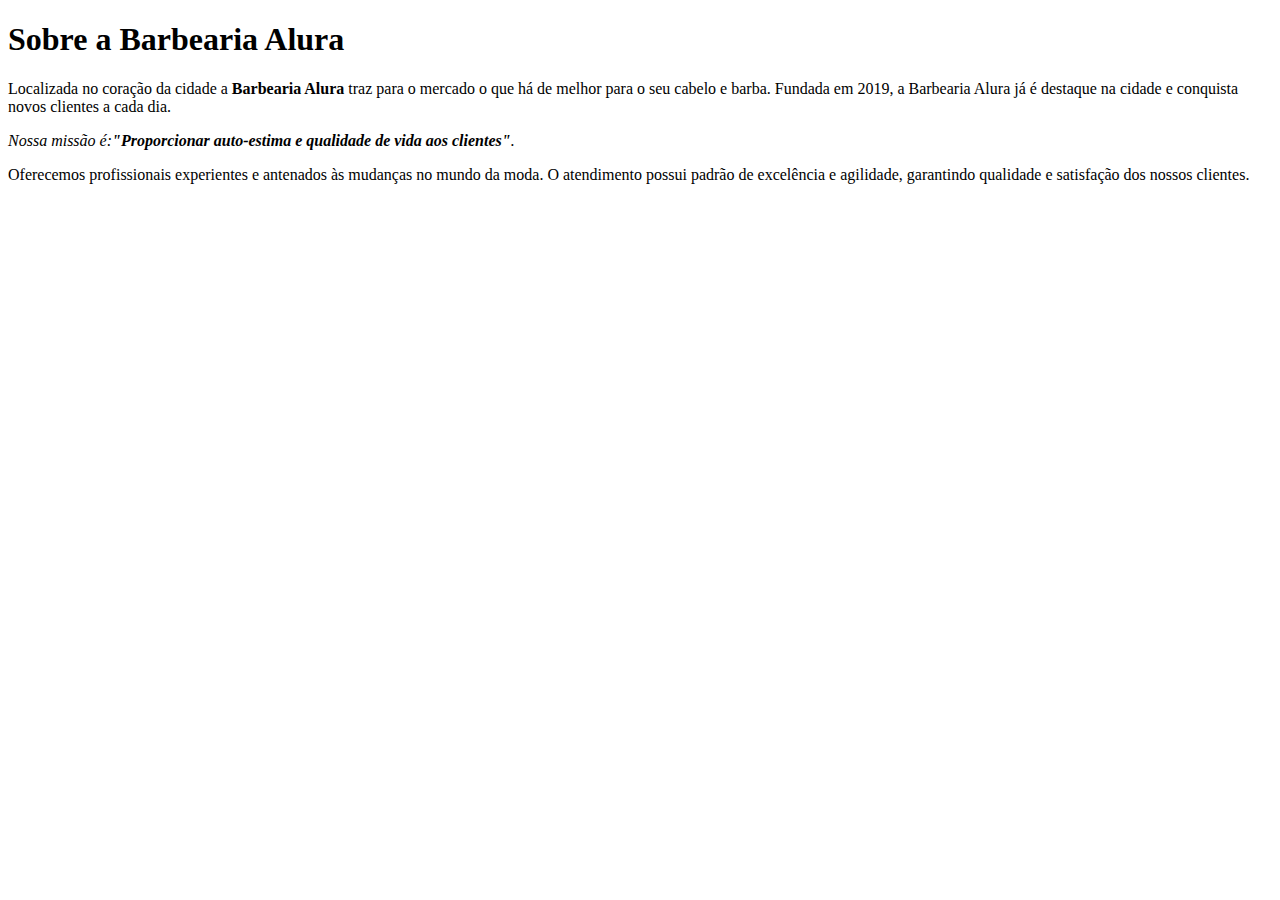
==== index.html @ 7134e9c7 "Add files via upload" ====
<!DOCTYPE html>
<html>
<head>
	<meta charset="utf-8">
	<meta name="viewport" content="width=device-width, initial-scale=1">
	<title>Document</title>
</head>
<body>

<h1>Sobre a Barbearia Alura</h1>

<p>Localizada no coração da cidade a <strong>Barbearia Alura</strong> traz para o mercado o que há de melhor para o seu cabelo e barba. Fundada em 2019, a Barbearia Alura já é destaque na cidade e conquista novos clientes a cada dia.</p>

<p><em>Nossa missão é:<strong>"Proporcionar auto-estima e qualidade de vida aos clientes"</strong>.</em></p>

<p>Oferecemos profissionais experientes e antenados às mudanças no mundo da moda. O atendimento possui padrão de excelência e agilidade, garantindo qualidade e satisfação dos nossos clientes.</p>





</body>
</html>
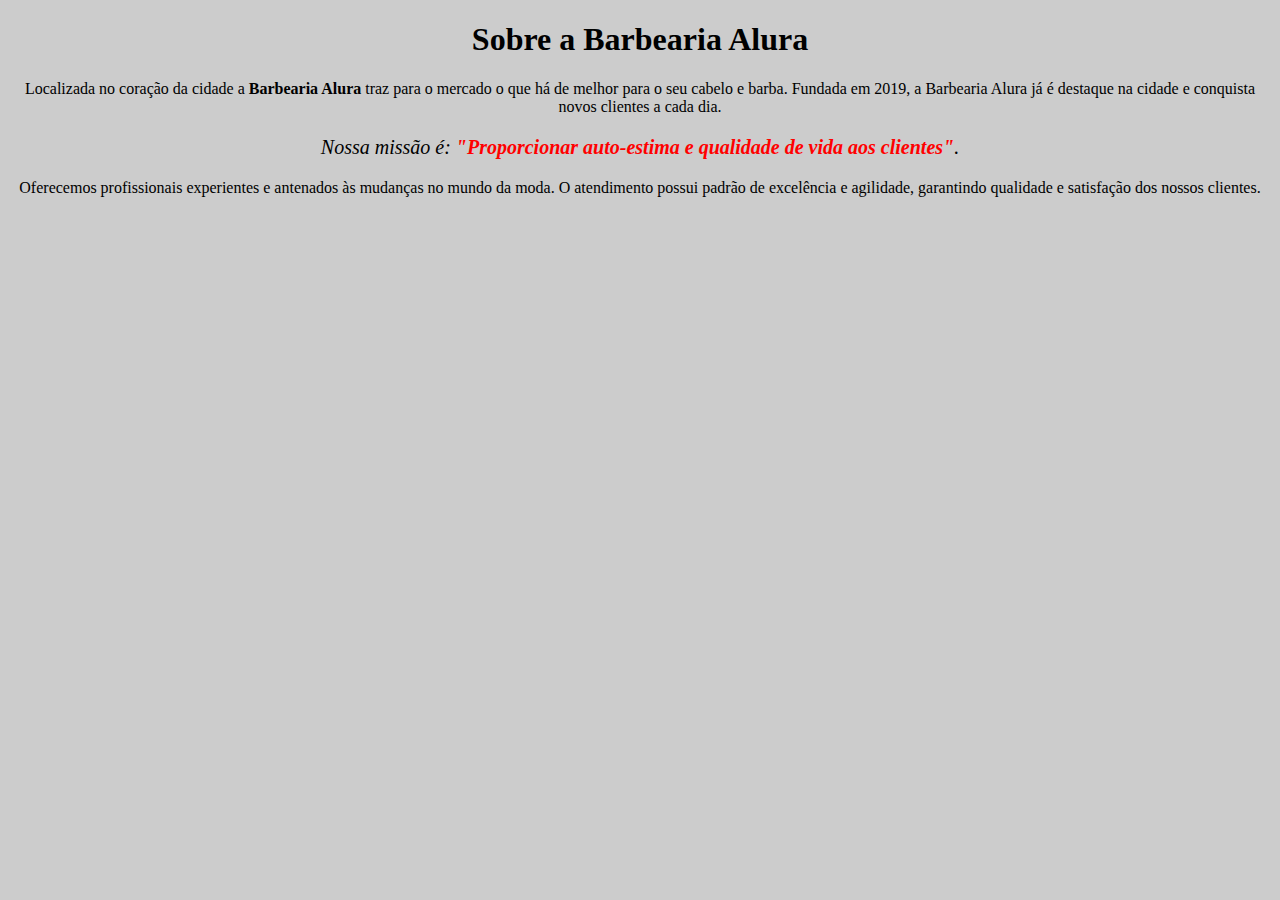
==== commit 4a1baac4: "Add files via upload" ====
--- a/index.html
+++ b/index.html
@@ -1,23 +1,24 @@
 <!DOCTYPE html>
-<html>
+<html lang="pt-br">
 <head>
-	<meta charset="utf-8">
-	<meta name="viewport" content="width=device-width, initial-scale=1">
-	<title>Document</title>
+    <meta charset="UTF-8">
+    <meta http-equiv="X-UA-Compatible" content="IE=edge">
+    <meta name="viewport" content="width=device-width, initial-scale=1.0">
+    <title>Barbearia Alura</title>
+    <link rel="stylesheet" type="text/css" href="estilo.css">
+    <style type="text/css"></style>
 </head>
 <body>
 
-<h1>Sobre a Barbearia Alura</h1>
+    <h1>Sobre a Barbearia Alura</h1>
 
 <p>Localizada no coração da cidade a <strong>Barbearia Alura</strong> traz para o mercado o que há de melhor para o seu cabelo e barba. Fundada em 2019, a Barbearia Alura já é destaque na cidade e conquista novos clientes a cada dia.</p>
 
-<p><em>Nossa missão é:<strong>"Proporcionar auto-estima e qualidade de vida aos clientes"</strong>.</em></p>
+<p id="missao"><em>Nossa missão é: <strong>"Proporcionar auto-estima e qualidade de vida aos clientes"</strong>.</em></p>
 
 <p>Oferecemos profissionais experientes e antenados às mudanças no mundo da moda. O atendimento possui padrão de excelência e agilidade, garantindo qualidade e satisfação dos nossos clientes.</p>
 
 
-
-
-
+   
 </body>
 </html>--- a/estilo.css
+++ b/estilo.css
@@ -0,0 +1,21 @@
+body{
+	background: #cccccc;
+
+}
+
+h1{
+
+	text-align: center;
+}
+
+p{
+	text-align: center;
+}
+
+#missao {
+	font-size: 20px;
+}
+
+em strong{
+	color: red;
+}
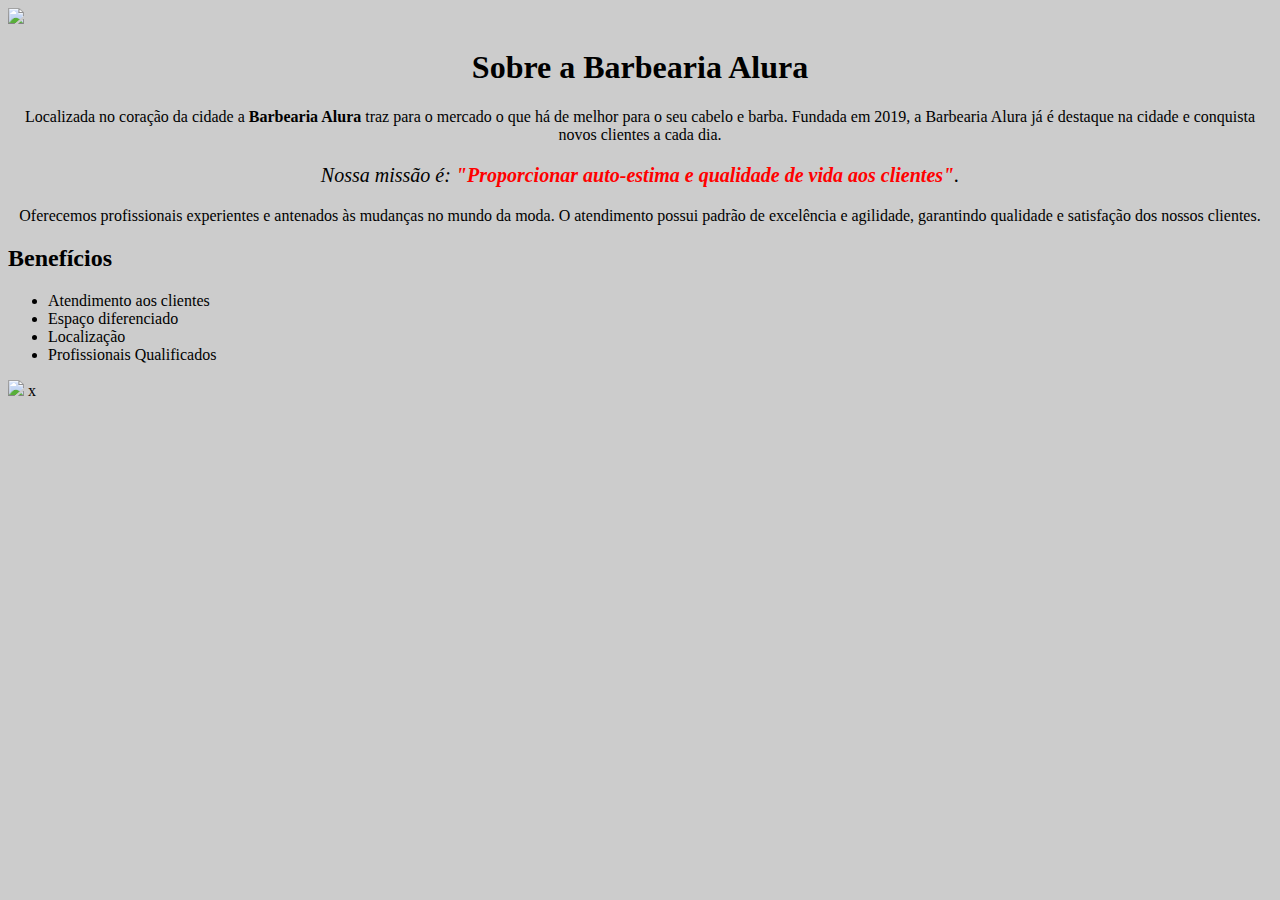
==== commit 79ff3034: "Add files via upload" ====
--- a/index.html
+++ b/index.html
@@ -9,7 +9,8 @@
     <style type="text/css"></style>
 </head>
 <body>
-
+   <img id="banner" src="banner.jpg">
+   <div class="principal">
     <h1>Sobre a Barbearia Alura</h1>
 
 <p>Localizada no coração da cidade a <strong>Barbearia Alura</strong> traz para o mercado o que há de melhor para o seu cabelo e barba. Fundada em 2019, a Barbearia Alura já é destaque na cidade e conquista novos clientes a cada dia.</p>
@@ -17,8 +18,17 @@
 <p id="missao"><em>Nossa missão é: <strong>"Proporcionar auto-estima e qualidade de vida aos clientes"</strong>.</em></p>
 
 <p>Oferecemos profissionais experientes e antenados às mudanças no mundo da moda. O atendimento possui padrão de excelência e agilidade, garantindo qualidade e satisfação dos nossos clientes.</p>
+</div>
 
-
-   
+   <div class="beneficios">
+     <h2>Benefícios</h2>
+     <ul>
+        <li class="itens">Atendimento aos clientes</li>
+        <li class="ietsn">Espaço diferenciado</li>
+        <li class="itens">Localização</li>
+        <li class="itens">Profissionais Qualificados</li>
+     </ul>
+     <img src="beneficios.jpg" class="imagembeneficios"
+    </div>
 </body>
-</html>+</html>x